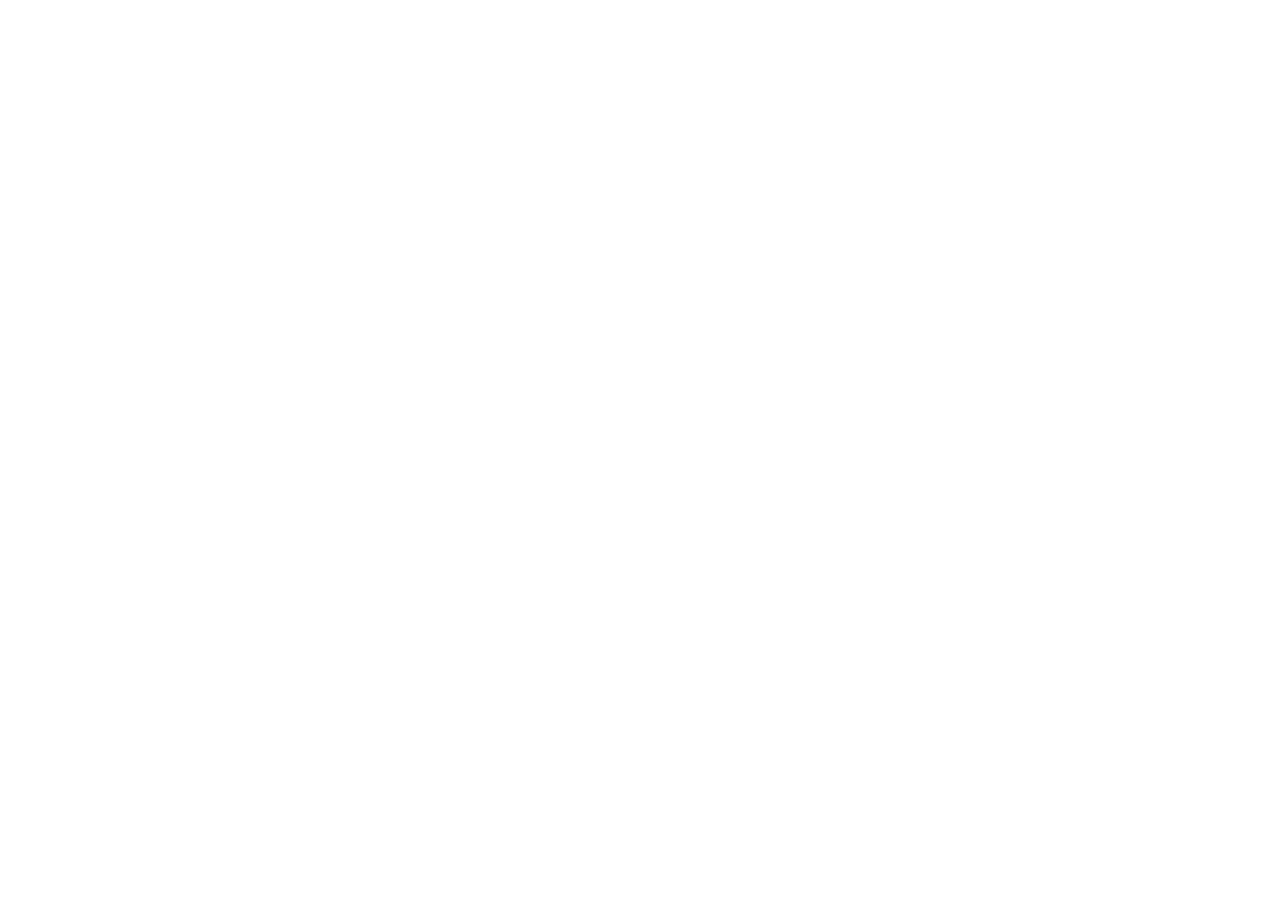
==== index.html @ 14dcb8b4 "first commit" ====
<!DOCTYPE html>
<html lang="en">
<head>
    <meta charset="UTF-8">
    <meta http-equiv="X-UA-Compatible" content="IE=edge">
    <meta name="viewport" content="width=device-width, initial-scale=1.0">
    <title>My Evernote - Web Site</title>

    <meta name="description" content="">

    <!-- style -->
    <link rel="stylesheet" href="./src/style/style.css">
    <!-- <link rel="stylesheet" href="responsive.css"> -->
    <link rel="preconnect" href="https://fonts.googleapis.com">
    <link rel="preconnect" href="https://fonts.gstatic.com" crossorigin>
    <link href="https://fonts.googleapis.com/css2?family=Exo:wght@900&display=swap" rel="stylesheet">
</head>
<body class="home">
    
</body>
</html>
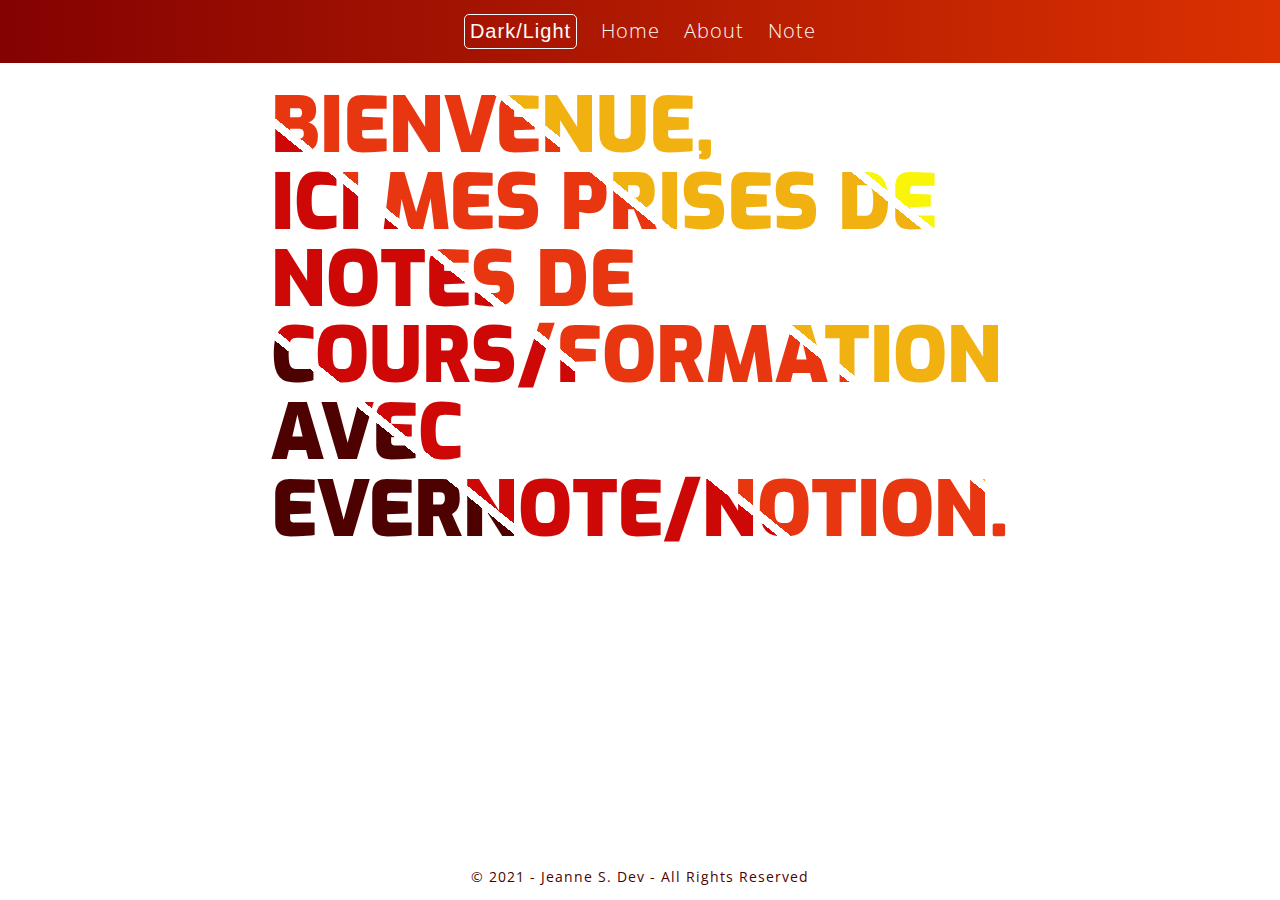
==== commit 773481f7: "add the project, under construction" ====
--- a/index.html
+++ b/index.html
@@ -11,11 +11,146 @@
     <!-- style -->
     <link rel="stylesheet" href="./src/style/style.css">
     <!-- <link rel="stylesheet" href="responsive.css"> -->
-    <link rel="preconnect" href="https://fonts.googleapis.com">
-    <link rel="preconnect" href="https://fonts.gstatic.com" crossorigin>
     <link href="https://fonts.googleapis.com/css2?family=Exo:wght@900&display=swap" rel="stylesheet">
 </head>
 <body class="home">
+    <div id="__next">
+        
+        <div class="container-global">
+            <div class="content">
+                <nav class="navbar" id="gradient">
+                    <div id="bg-menu">
+                        <span></span>
+                    </div>
+
+                    <div id="menu">
+                        <button class="btn-toggle">Dark/Light</button>
+
+                        <a href="index.html">Home</a>
+                        <a href="about.html">About</a>
+                        <a href="note-card.html">Note</a>
+                    </div>
+                </nav>
+
+                <div class="home-page-container">
+
+                    <div class="wrapper" style="z-index: -1;">
+                        <div class="container">
+                            <h1>Bienvenue, <br> ici mes prises de notes de 
+                                <span>Cours/Formation</span> avec 
+                                <span>Evernote/Notion.</span></h1>
+                        </div>
+                    </div>  
+
+                    <!-- <div class="home-content">
+                        
+                        <p>Lorem ipsum dolor sit amet consectetur, adipisicing elit. Culpa, alias id eligendi corporis commodi officiis.</p>
+                    </div> -->
+
+                    <!-- <div class="home-card-container">
+                        <div class="home-card">
+
+                            <div class="home-img-container">
+                                <div>
+                                    <div></div>
+                                    <img src="./src/img/03-wireframe-mockup-prototype.jpg" alt="">
+                                </div>
+                            </div>
+
+                            <div class="home-card-text-container">
+                                <h2>Test - Figma</h2>
+                                <a href="" class="home-card-link">
+                                    <span>Lorem Ipsum</span>
+                                </a>
+                            </div>
+
+                        </div>
+                        <div class="home-card">
+
+                            <div class="home-img-container">
+                                <div>
+                                    <div></div>
+                                    <img src="./src/img/03-wireframe-mockup-prototype.jpg" alt="">
+                                </div>
+                            </div>
+
+                            <div class="home-card-text-container">
+                                <h2>Test - Figma</h2>
+                                <a href="" class="home-card-link">
+                                    <span>Lorem Ipsum</span>
+                                </a>
+                            </div>
+
+                        </div>
+                        <div class="home-card">
+
+                            <div class="home-img-container">
+                                <div>
+                                    <div></div>
+                                    <img src="./src/img/03-wireframe-mockup-prototype.jpg" alt="">
+                                </div>
+                            </div>
+
+                            <div class="home-card-text-container">
+                                <h2>Test - Figma</h2>
+                                <a href="" class="home-card-link">
+                                    <span>Lorem Ipsum</span>
+                                </a>
+                            </div>
+
+                        </div>
+                        <div class="home-card">
+
+                            <div class="home-img-container">
+                                <div>
+                                    <div></div>
+                                    <img src="./src/img/03-wireframe-mockup-prototype.jpg" alt="">
+                                </div>
+                            </div>
+
+                            <div class="home-card-text-container">
+                                <h2>Test - Figma</h2>
+                                <a href="" class="home-card-link">
+                                    <span>Lorem Ipsum</span>
+                                </a>
+                            </div>
+
+                        </div>
+                        <div class="home-card">
+
+                            <div class="home-img-container">
+                                <div>
+                                    <div></div>
+                                    <img src="./src/img/03-wireframe-mockup-prototype.jpg" alt="">
+                                </div>
+                            </div>
+
+                            <div class="home-card-text-container">
+                                <h2>Test - Figma</h2>
+                                <a href="" class="home-card-link">
+                                    <span>Lorem Ipsum</span>
+                                </a>
+                            </div>
+
+                        </div>
+                    </div> -->
+                </div>
+            </div>
+
+            <footer class="footer">
+                <a href="">© 2021 - Jeanne S. Dev - All Rights Reserved</a>
+            </footer>
+        </div>
+    </div>
+
+
+    <!-- script -->
+    <script src="./src/script/btn.js"></script>
+    <script src="./src/script/burger-menu.js"></script>
+    <script src="https://cdnjs.cloudflare.com/ajax/libs/jquery/2.0.2/jquery.min.js"></script>
+    <script src="./src/script/app.js"></script>
+    
+    
     
 </body>
 </html>--- a/src/style/style.css
+++ b/src/style/style.css
@@ -0,0 +1,411 @@
+@import url('https://fonts.googleapis.com/css2?family=Playfair+Display+SC:ital,wght@0,400;0,700;0,900;1,400;1,700;1,900&display=swap');
+@import url('https://fonts.googleapis.com/css2?family=Open+Sans:ital,wght@0,300;0,400;0,500;0,600;0,700;0,800;1,300;1,400;1,500;1,600;1,700;1,800&display=swap');
+
+:root {
+    --bg-color: snow;
+    --title-color: #000;
+    --span-color: #ce0707;
+    --header-bg: linear-gradient(45deg, #4e0101, #f8f40a);
+
+    --color-1: #f8f40a;
+    --color-2: #f1b211;
+    --color-3: #e83611;
+    --color-4: #ce0707;
+    --color-5: #4e0101;
+}
+
+/* reset */
+*, ::before, ::after {
+    box-sizing: border-box;
+    margin: 0;
+    padding: 0;
+}
+
+body {
+    width: 100%;
+    height: 100vh;
+    top: 0;
+    left: 0;
+
+    /* background-color: var(--bg-color); */
+    font-family: 'Open Sans', sans-serif;
+}
+body.dark-theme {
+    color: var(--text-color);
+    background-color: var(--bgb-color);
+}
+@media (prefers-color-scheme: dark) {
+    body {
+        --text-color: var(--bg-color);
+        --bgb-color: var(--title-color);
+    }
+    body.light-theme {
+        --text-color: var(--title-color);
+        --bgb-color: var(--bg-color);
+    }
+    
+}
+body {
+  background: var(--bkg-color);
+}
+/* start home page */
+.container-global {
+    display: flex;
+    flex-direction: column;
+    justify-content: space-between;
+    min-height: 100vh;
+    width: 100%;
+    z-index: 1;
+    top: 0;
+    left: 0;
+    /* position: absolute; */
+}
+
+.navbar {
+    padding: 14px 0;
+    background-image: var(--header-bg);
+    display: flex;
+    justify-content: center;
+    /* position: fixed;
+    width: 100%;
+    z-index: 10; */
+}
+.navbar .btn-toggle {
+    text-decoration: none;
+    color: var(--bg-color);
+    position: relative;
+    margin: auto 10px;
+    font-size: 20px;
+    letter-spacing: 1px;
+    font-weight: 200;
+    background-color: transparent;
+    border: 1px solid var(--bg-color);
+    border-radius: 5px;
+    padding: 5px;
+    cursor: pointer;
+}
+.navbar a {
+    text-decoration: none;
+    color: var(--bg-color);
+    position: relative;
+    margin: auto 10px;
+    font-size: 20px;
+    letter-spacing: 1px;
+    font-weight: 200;
+}
+@media screen and (max-width: 768px) {
+    .navbar {
+        padding: 0;
+        background-image: var(--header-bg);
+        display: flex;
+        justify-content: left;
+    }
+    #bg-menu {
+        cursor: pointer;
+        height: 27px;
+        width: 27px;
+        margin: 5px 20px;
+        overflow: visible;
+        position: relative;
+        justify-content: center;
+        z-index:2;
+    }
+    #bg-menu span,
+    #bg-menu span:before,
+    #bg-menu span:after {
+        background: #fff;
+        display: block;
+        height: 3px;
+        border-radius: 999px;
+        opacity: 1;
+        position: absolute;
+        transition: 0.3s ease-in-out;
+    }
+    #bg-menu span:before,
+    #bg-menu span:after {
+        content: "";
+    }
+    #bg-menu span {
+        right: 0px;
+        top: 13px;
+        width: 27px;
+    }
+    #bg-menu span:before {
+        left: 0px;
+        top: -10px;
+        width: 27px;
+    }
+    #bg-menu span:after {
+        left: 0px;
+        top: 10px;
+        width: 27px;
+    }
+      
+    #bg-menu.close span {
+        transform: rotate(-45deg);
+        top: 13px;
+        width: 27px;
+    }
+    #bg-menu.close span:before {
+        top: 0px;
+        transform: rotate(90deg);
+        width: 27px;
+    }
+    #bg-menu.close span:after {
+        top: 0px;
+        left:0;
+        transform: rotate(90deg);
+        opacity:0;
+        width:0;
+    }
+    #menu{
+        z-index:1;
+        min-width:100%;
+        min-height:100%;
+        position: fixed;
+        top:0;
+        height:0;
+        visibility: hidden;
+        opacity: 0;
+        text-align:center;
+        padding-top:20px;
+        transition: all 0.3s ease-in-out;
+      
+    }
+    #menu.overlay{
+        visibility: visible;
+        opacity: 1;
+        padding-top:100px;
+        background: linear-gradient(219deg, 
+        var(--color-1) 19%, 
+        transparent 19%,transparent 20%, 
+        var(--color-2) 20%, var(--color-2)  39%,
+        transparent 39%,transparent 40%, 
+        var(--color-3) 40%,var(--color-3) 59% ,
+        transparent 59%,transparent 60%, 
+        var(--color-4) 60%, var(--color-4) 79%,
+        transparent 79%, transparent 80%, 
+        var(--color-5) 80%);
+    }
+    #menu li{
+        list-style:none;
+    }
+    #menu a{
+        color:#fff;
+        display:block;
+        font-size: 32px;
+        margin-bottom:30px;
+        text-decoration:none;
+    }
+}
+
+
+.home-page-container,
+.about-page-container {
+    padding: 25px 20px;
+    margin: auto;
+    justify-content: center;
+    max-width: 1300px;
+    height: 100%;
+    /* background-color: #f8f40a; */
+}
+.wrapper {
+    /* background: var(--bg-color); */
+    /* background-color: aqua; */
+    line-height: 1;
+    max-height: 100%;
+    max-width: 100%;
+    display: flex;
+    justify-content: center;
+    /* padding: 50px 0 0; */
+    /* min-height: calc(100vh - 16px); */
+    /* z-index: -10; */
+    margin: auto;
+}
+    
+h1 {
+  font-family: "Exo", sans-serif;
+  font-size: 6vw;
+  font-weight: 900;
+  width: -webkit-min-content;
+  width: -moz-min-content;
+  width: min-content;
+  max-width: 100%;
+  /* margin: auto; */
+  text-transform: uppercase;
+  background: linear-gradient(219deg, 
+    var(--color-1) 19%, 
+    transparent 19%,transparent 20%, 
+    var(--color-2) 20%, var(--color-2)  39%,
+    transparent 39%,transparent 40%, 
+    var(--color-3) 40%,var(--color-3) 59% ,
+    transparent 59%,transparent 60%, 
+    var(--color-4) 60%, var(--color-4) 79%,
+    transparent 79%, transparent 80%, 
+    var(--color-5) 80%);
+  background-clip: text;
+  -webkit-background-clip: text;
+  color: transparent;
+}
+/* .container {
+  padding: 1.5rem;   
+  text-align: center;
+  background: radial-gradient(circle at 1.4% 1.4% ,var(--color-1) .8%,transparent  .8% ), 
+    radial-gradient(circle at 5.5% 3%,var(--color-2) .45% ,transparent .45% ), 
+    radial-gradient(circle at 2.5% 3.5%,var(--color-3) .5% ,transparent .5% ), 
+    radial-gradient(circle at 4.5% 1.2%,var(--color-4) .25%,transparent .25% ),
+
+    radial-gradient(circle at 98% 98% ,var(--color-1) .8%,transparent  .8% ), 
+    radial-gradient(circle at 95% 95%,var(--color-2) .45% ,transparent .45% ), 
+    radial-gradient(circle at 94.5% 97.5%,var(--color-3) .5% ,transparent .5% ), 
+    radial-gradient(circle at 98.5% 95.5%,var(--color-4) .25%,transparent .25% );
+
+
+} */
+
+@media screen and (max-width: 768px) {
+  h1 {
+    font-size: 9vw;
+    margin: 25% auto 0;
+  }
+}
+@media screen and (max-height: 768px) and (orientation: landscape) {
+    
+}
+
+
+.home-page-container .home-content {
+    margin-bottom: 30px;
+    text-align: center;
+}
+
+.home-page-container .home-content h1 {
+    font-size: 50px;
+    font-weight: 500;
+    color: var(--title-color);
+    font-family: 'Playfair Display SC', serif;
+}
+
+.home-page-container .home-content h1 span {
+    font-weight: 700;
+    color: var(--span-color);
+    text-decoration: var(--span-color) wavy underline;
+}
+
+.home-page-container .home-content p {
+    font-size: 20px;
+}
+
+.home-page-container .home-card-container {
+    padding: 20px 0;
+    display: grid;
+    grid-template: auto/repeat(auto-fill, minmax(270px,1fr));
+    grid-gap: 20px;
+    /* background-color: #f8f40a; */
+}
+.home-page-container .home-card-container .home-card {
+    background-color: var(--bg-color);
+    position: relative;
+    box-shadow: 0 10px 10px rgba(0,0,0,.1);
+}
+
+.home-card-container .home-card .home-img-container {
+    background-color: var(--bg-color);
+    border-bottom: 1px solid lightgrey;
+}
+.home-card-container .home-card .home-img-container div {
+    display: block;
+    overflow: hidden;
+    position: relative;
+    box-sizing: border-box;
+    margin: 0;
+}
+
+.home-card-container .home-card .home-img-container div div {
+    display: block;
+    box-sizing: border-box;
+    padding-top: 56.25%;
+}
+
+.home-card-container .home-card .home-img-container div img {
+    position: absolute;
+    inset: 0px;
+    box-sizing: border-box;
+    padding: 0;
+    border: medium none;
+    margin: auto;
+    display: block;
+    width: 0px;
+    height: 0px;
+    min-width: 100%;
+    max-width: 100%;
+    min-height: 100%;
+    max-height: 100%;
+    filter: none;
+    background-size: cover;
+    background-image: none;
+    background-position: 0% 0%;
+}
+
+.home-card-container .home-card .home-card-text-container {
+    padding: 12px;
+}
+
+.home-card-container .home-card .home-card-text-container h2 {
+    font-weight: 400;
+    margin-bottom: 10px;
+    font-size: 25px;
+    color: var(--title-color);
+}
+
+.home-card-container .home-card .home-card-text-container .home-card-link {
+    display: inline-flex;
+    padding: 8px 16px;
+    text-decoration: none;
+    justify-content: space-between;
+    align-items: center;
+    font-family: 'Playfair Display SC', serif;
+    background-color: #4e0101;
+    border-radius: 5px;
+    color: var(--bg-color);
+    font-size: 16px;
+    font-weight: 500;
+    border: 1px solid var(--bg-color);
+    cursor: pointer;
+}
+
+.about-page-container h2 {
+    font-size: clamp(30px,5vw,40px);
+    font-weight: 400;
+    margin-top: 30px;
+    font-family: 'Playfair Display SC', serif;
+}
+.about-page-container p {
+    font-size: clamp(16px,4vw,20px);
+    margin-top: 25px;
+    line-height: 1;
+}
+/* footer */
+.footer {
+    padding: 14px 0;
+    display: flex;
+    justify-content: center;
+}
+.footer a {
+    text-decoration: none;
+    color: var(--color-5);
+    position: relative;
+    margin: 0 10px;
+    font-size: 14px;
+    letter-spacing: 1px;
+    font-weight: 400;
+}
+
+@media screen and (max-width:768px) {
+    .footer a {
+        text-align: center;
+        font-size: 12px;
+        font-weight: 600;
+        /* background-color: darkgreen; */
+    }
+}